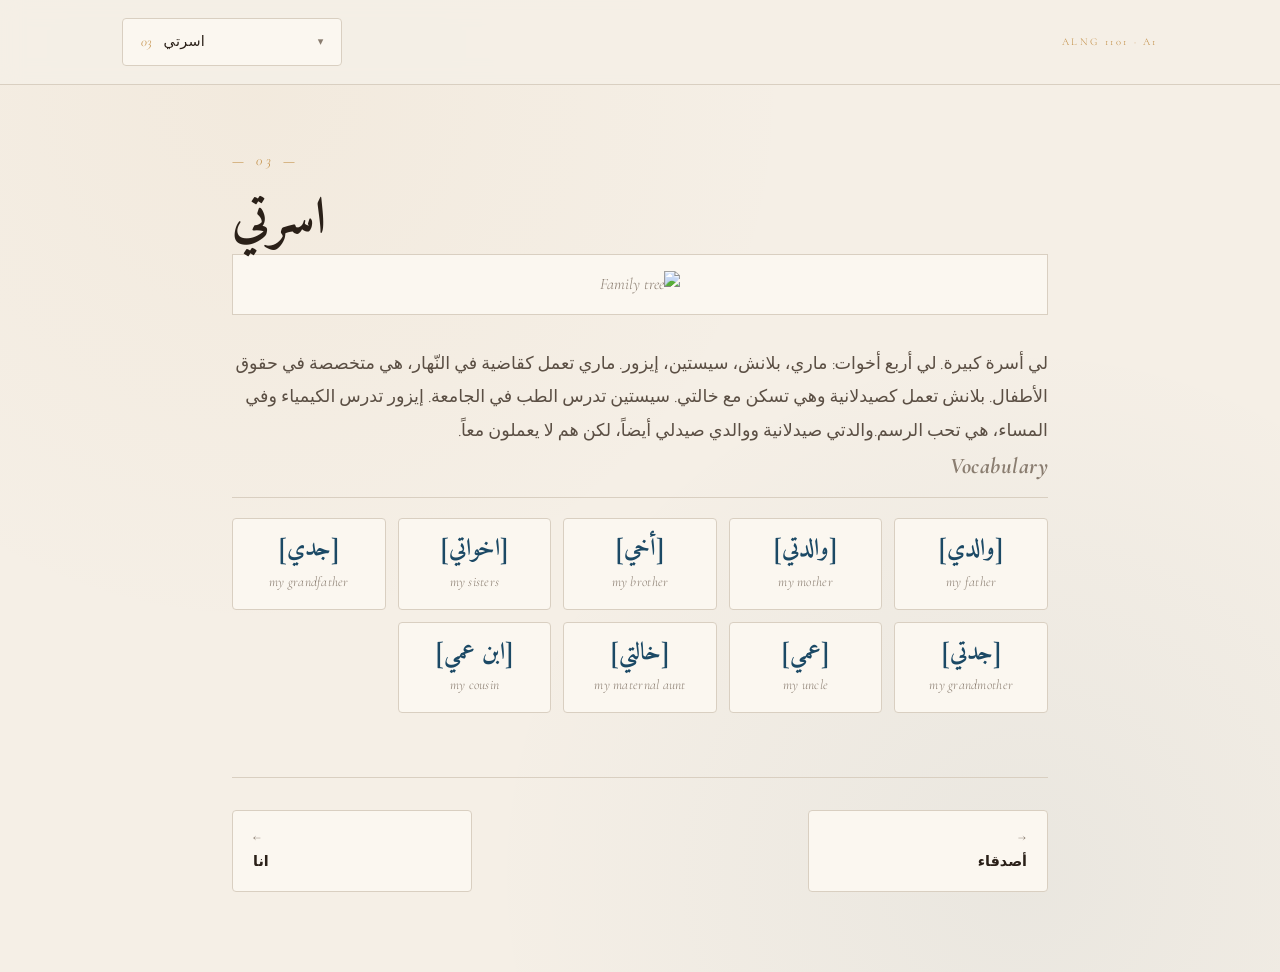
==== famille.html @ 5e150709 "Add files via upload" ====
<!DOCTYPE html>
<html lang="ar" dir="rtl">

<head>
    <meta charset="UTF-8" />
    <meta name="viewport" content="width=device-width, initial-scale=1.0" />
    <title>Ma famille — ALNG 1101</title>
    <link rel="preconnect" href="https://fonts.googleapis.com" />
    <link rel="preconnect" href="https://fonts.gstatic.com" crossorigin />
    <link
        href="https://fonts.googleapis.com/css2?family=Amiri:wght@400;700&family=Cairo:wght@300;400;600;700&family=Cormorant+Garamond:ital,wght@0,400;0,600;1,400&display=swap"
        rel="stylesheet" />
    <link rel="stylesheet" href="styles.css" />
</head>

<body>

    <header class="site-header">
        <div class="header-inner">
            <a href="./index.html" class="brand">
                <span class="brand-tag">ALNG 1101 · A1</span>
            </a>

            <div class="dropdown">
                <button class="dropdown-toggle" aria-expanded="false" aria-haspopup="true">
                    <span class="current-num">01</span>
                    <span class="current-label">Accueil</span>
                    <span class="caret">▾</span>
                </button>
                <ul class="dropdown-menu" role="menu">
                    <li><a href="./index.html"><span class="menu-num">01</span><span class="menu-label">حياتي</span></a>
                    </li>
                    <li><a href="./presentation.html"><span class="menu-num">02</span><span
                                class="menu-label">انا</span></a></li>
                    <li><a href="./famille.html"><span class="menu-num">03</span><span
                                class="menu-label">اسرتي</span></a></li>
                    <li><a href="./ami.html"><span class="menu-num">04</span><span class="menu-label">أفضل
                                صديق</span></a></li>
                    <li><a href="./lieux.html"><span class="menu-num">05</span><span class="menu-label">زيارة في
                                مصر</span></a></li>
                    <li><a href="./routine.html"><span class="menu-num">06</span><span
                                class="menu-label">روتين</span></a></li>
                    <li><a href="./depart.html"><span class="menu-num">07</span><span class="menu-label">مع
                                السلامة</span></a></li>
                </ul>
            </div>
        </div>
    </header>

    <main class="main">
        <p class="page-num">— 03 —</p>
        <h2 class="page-title">اسرتي</h2>

        <div class="family-frame">
            <img src="/images/family_tree.png" alt="Family tree">
        </div>

        <div class="text-block">
            <p>
                لي أسرة كبيرة. لي أربع أخوات: ماري، بلانش، سيستين، إيزور. ماري تعمل كقاضية في النّهار، هي متخصصة في
                حقوق الأطفال. بلانش تعمل كصيدلانية وهي تسكن مع خالتي. سيستين تدرس الطب في الجامعة. إيزور تدرس
                الكيمياء وفي المساء، هي تحب الرسم.والدتي صيدلانية ووالدي صيدلي أيضاً، لكن هم لا يعملون معاً.

            </p>
        </div>

        <!-- ============ VOCABULAIRE FAMILLE ============ -->
        <section class="vocab-section">
            <h3 class="vocab-heading">
                <span class="vocab-heading-fr">Vocabulary</span>
            </h3>

            <div class="vocab-grid">
                <div class="vocab-card">
                    <span class="vocab-ar">[والدي]</span>
                    <span class="vocab-fr">my father</span>
                </div>
                <div class="vocab-card">
                    <span class="vocab-ar">[والدتي]</span>
                    <span class="vocab-fr">my mother</span>
                </div>
                <div class="vocab-card">
                    <span class="vocab-ar">[أخي]</span>
                    <span class="vocab-fr">my brother</span>
                </div>
                <div class="vocab-card">
                    <span class="vocab-ar">[اخواتي]</span>
                    <span class="vocab-fr">my sisters</span>
                </div>
                <div class="vocab-card">
                    <span class="vocab-ar">[جدي]</span>
                    <span class="vocab-fr">my grandfather</span>
                </div>
                <div class="vocab-card">
                    <span class="vocab-ar">[جدتي]</span>
                    <span class="vocab-fr">my grandmother</span>
                </div>
                <div class="vocab-card">
                    <span class="vocab-ar">[عمي]</span>
                    <span class="vocab-fr">my uncle</span>
                </div>
                <div class="vocab-card">
                    <span class="vocab-ar">[خالتي]</span>
                    <span class="vocab-fr">my maternal aunt</span>
                </div>
                <div class="vocab-card">
                    <span class="vocab-ar">[ابن عمي]</span>
                    <span class="vocab-fr">my cousin</span>
                </div>
            </div>
        </section>

        <nav class="pager">
            <a class="prev" href="./presentation.html"><span class="pager-label"></span><span
                    class="pager-title">انا</span></a>
            <a class="next" href="./amis.html"><span class="pager-label"></span><span class="pager-title">أصدقاء
                </span></a>
        </nav>
    </main>

    <script src="styles.js"></script>
</body>

</html>
---- styles.css ----
/* =========================================================
   VARIABLES
   ========================================================= */
:root {
    --bg: #f5efe6;
    --bg-card: #fbf7f0;
    --ink: #2a2018;
    --ink-soft: #5b4f44;
    --ink-mute: #8a7d70;
    --line: #d9cfc1;
    --line-soft: #e8e0d3;
    --teal: #1b4965;
    --teal-soft: #2d6a8f;
    --gold: #c08a3e;
    --gold-soft: #d4a24c;
    --accent: #9b3a2a;

    --font-display: "Cormorant Garamond", "Amiri", serif;
    --font-arabic-display: "Amiri", serif;
    --font-body: "Tajawal", "Cormorant Garamond", system-ui, sans-serif;

    --header-h: 84px;
    --radius: 4px;
    --shadow: 0 1px 2px rgba(42, 32, 24, 0.04),
        0 8px 24px rgba(42, 32, 24, 0.06);
}

* {
    box-sizing: border-box;
    margin: 0;
    padding: 0;
}

html,
body {
    min-height: 100%;
}

body {
    font-family: var(--font-body);
    font-weight: 300;
    background: var(--bg);
    color: var(--ink);
    line-height: 1.7;
    background-image:
        radial-gradient(circle at 20% 10%, rgba(192, 138, 62, 0.05), transparent 40%),
        radial-gradient(circle at 80% 90%, rgba(27, 73, 101, 0.05), transparent 40%);
}

a {
    color: inherit;
    text-decoration: none;
}

button {
    font: inherit;
    cursor: pointer;
}

/* =========================================================
   HEADER + DROPDOWN
   ========================================================= */
.site-header {
    position: sticky;
    top: 0;
    z-index: 50;
    background: rgba(245, 239, 230, 0.92);
    backdrop-filter: blur(10px);
    -webkit-backdrop-filter: blur(10px);
    border-bottom: 1px solid var(--line);
}

.header-inner {
    max-width: 1100px;
    margin: 0 auto;
    height: var(--header-h);
    padding: 0 2rem;
    display: flex;
    align-items: center;
    justify-content: space-between;
    gap: 2rem;
}

/* BRAND (titre du site) */
.brand {
    display: flex;
    flex-direction: column;
    gap: 0.15rem;
    text-align: right;
}

.brand-tag {
    font-family: var(--font-body);
    font-size: 0.65rem;
    letter-spacing: 0.25em;
    text-transform: uppercase;
    color: var(--gold);
    direction: ltr;
}

.brand-title {
    font-family: var(--font-arabic-display);
    font-size: 1.6rem;
    font-weight: 700;
    color: var(--ink);
    line-height: 1;
}

/* DROPDOWN */
.dropdown {
    position: relative;
}

.dropdown-toggle {
    display: flex;
    align-items: center;
    gap: 0.75rem;
    padding: 0.65rem 1.1rem;
    background: var(--bg-card);
    border: 1px solid var(--line);
    border-radius: var(--radius);
    font-family: var(--font-body);
    font-size: 0.9rem;
    color: var(--ink);
    transition: all 0.25s;
    direction: ltr;
    min-width: 220px;
}

.dropdown-toggle:hover {
    border-color: var(--gold);
    background: #fff;
}

.dropdown-toggle .current-num {
    font-family: var(--font-display);
    font-style: italic;
    color: var(--gold);
    font-size: 0.85rem;
}

.dropdown-toggle .current-label {
    flex: 1;
    text-align: left;
    letter-spacing: 0.02em;
}

.dropdown-toggle .caret {
    color: var(--ink-mute);
    font-size: 0.7rem;
    transition: transform 0.25s;
}

.dropdown.open .caret {
    transform: rotate(180deg);
}

/* MENU */
.dropdown-menu {
    position: absolute;
    top: calc(100% + 6px);
    left: 0;
    width: 100%;
    min-width: 260px;
    background: var(--bg-card);
    border: 1px solid var(--line);
    border-radius: var(--radius);
    box-shadow: var(--shadow);
    list-style: none;
    padding: 0.4rem;
    opacity: 0;
    visibility: hidden;
    transform: translateY(-8px);
    transition: all 0.2s ease;
    direction: ltr;
}

.dropdown.open .dropdown-menu {
    opacity: 1;
    visibility: visible;
    transform: translateY(0);
}

.dropdown-menu li a {
    display: flex;
    align-items: baseline;
    gap: 0.85rem;
    padding: 0.55rem 0.75rem;
    border-radius: 2px;
    transition: all 0.15s;
}

.dropdown-menu li a:hover {
    background: rgba(192, 138, 62, 0.1);
}

.dropdown-menu li a.active {
    background: var(--teal);
    color: var(--bg-card);
}

.dropdown-menu li a.active .menu-num {
    color: var(--gold-soft);
}

.menu-num {
    font-family: var(--font-display);
    font-style: italic;
    font-size: 0.8rem;
    color: var(--ink-mute);
    min-width: 1.6rem;
}

.menu-label {
    font-size: 0.9rem;
}

/* =========================================================
   MAIN PAGE LAYOUT
   ========================================================= */
.main {
    max-width: 880px;
    margin: 0 auto;
    padding: 4rem 2rem 5rem;
}

.page-num {
    font-family: var(--font-display);
    font-style: italic;
    font-size: 0.9rem;
    color: var(--gold);
    letter-spacing: 0.3em;
    margin-bottom: 1rem;
    direction: ltr;
}

.page-title {
    font-family: var(--font-display);
    font-size: clamp(2.25rem, 4vw, 3.25rem);
    font-weight: 600;
    color: var(--ink);
    line-height: 1.1;
    margin-bottom: 0.5rem;
    direction: ltr;
    text-align: left;
}

.page-hint {
    font-family: var(--font-display);
    font-style: italic;
    font-size: 1rem;
    color: var(--ink-mute);
    margin-bottom: 3rem;
    padding-bottom: 2rem;
    border-bottom: 1px solid var(--line);
    direction: ltr;
    text-align: left;
}

/* =========================================================
   COMPONENTS RÉUTILISABLES
   ========================================================= */

/* Hero (page d'accueil) */
.hero {
    text-align: center;
    padding: 4rem 2rem;
    background: var(--bg-card);
    border: 1px solid var(--line);
    border-radius: var(--radius);
    position: relative;
}

.hero::before,
.hero::after {
    content: "";
    position: absolute;
    width: 40px;
    height: 40px;
    border: 2px solid var(--gold);
}

.hero::before {
    top: 12px;
    right: 12px;
    border-bottom: none;
    border-left: none;
}

.hero::after {
    bottom: 12px;
    left: 12px;
    border-top: none;
    border-right: none;
}

.hero-title {
    font-family: var(--font-arabic-display);
    font-size: clamp(2rem, 4vw, 3rem);
    font-weight: 400;
    color: var(--teal);
    margin-bottom: 1.5rem;
    line-height: 1.3;
}

.hero-welcome {
    font-family: var(--font-body);
    font-size: 1.25rem;
    color: var(--ink-soft);
    max-width: 600px;
    margin: 0 auto;
}

/* Photo + texte */
.content-grid {
    display: grid;
    grid-template-columns: 1fr 1.2fr;
    gap: 2.5rem;
    margin-bottom: 2rem;
}

.photo-frame {
    aspect-ratio: 4 / 5;
    background: var(--bg-card);
    border: 1px solid var(--line);
    display: flex;
    align-items: center;
    justify-content: center;
    color: var(--ink-mute);
    font-family: var(--font-display);
    font-style: italic;
    overflow: hidden;
}

.photo-frame img {
    width: 100%;
    height: 100%;
    object-fit: cover;
}

.text-block {
    font-size: 1.1rem;
    line-height: 1.9;
    color: var(--ink-soft);
}

/* Family frame */
.family-frame {
    width: 100%;
    background: var(--bg-card);
    border: 1px solid var(--line);
    display: flex;
    align-items: center;
    justify-content: center;
    color: var(--ink-mute);
    font-family: var(--font-display);
    font-style: italic;
    margin-bottom: 2rem;
    padding: 1rem;
}

.family-frame img {
    max-width: 100%;
    height: auto;
    display: block;
}

.labels-grid {
    display: grid;
    grid-template-columns: repeat(auto-fit, minmax(160px, 1fr));
    gap: 1rem;
}

.label-card {
    padding: 1.25rem 1rem;
    background: var(--bg-card);
    border: 1px solid var(--line);
    border-radius: var(--radius);
    text-align: center;
    transition: all 0.3s;
}

.label-card:hover {
    border-color: var(--gold);
    transform: translateY(-2px);
}

.label-role {
    display: block;
    font-family: var(--font-display);
    font-style: italic;
    font-size: 0.85rem;
    color: var(--ink-mute);
    margin-bottom: 0.5rem;
    direction: ltr;
}

.label-ar {
    display: block;
    font-family: var(--font-arabic-display);
    font-size: 1.5rem;
    color: var(--teal);
    font-weight: 700;
}

/* Paragraphe */
.paragraph-block {
    background: var(--bg-card);
    border-right: 3px solid var(--gold);
    padding: 2rem 2.5rem;
    font-size: 1.15rem;
    line-height: 2;
    border-radius: var(--radius);
}

/* Audio */
.audio-block {
    margin-top: 2.5rem;
    padding: 1.75rem;
    background: var(--bg-card);
    border: 1px dashed var(--gold);
    border-radius: var(--radius);
}

.audio-label {
    font-family: var(--font-display);
    font-size: 1rem;
    color: var(--teal);
    margin-bottom: 1rem;
    direction: ltr;
}

.audio-block audio {
    width: 100%;
    direction: ltr;
}

.audio-hint {
    margin-top: 0.75rem;
    font-family: var(--font-display);
    font-style: italic;
    font-size: 0.85rem;
    color: var(--ink-mute);
    direction: ltr;
}

/* Places + Community grid */
.places-grid,
.community-grid {
    display: grid;
    grid-template-columns: repeat(auto-fit, minmax(220px, 1fr));
    gap: 1.5rem;
}

.place-card,
.community-card {
    background: var(--bg-card);
    border: 1px solid var(--line);
    overflow: hidden;
    transition: all 0.3s;
}

.place-card:hover,
.community-card:hover {
    transform: translateY(-3px);
    box-shadow: var(--shadow);
}

.place-img,
.community-img {
    aspect-ratio: 4 / 3;
    background: var(--line-soft);
    display: flex;
    align-items: center;
    justify-content: center;
    color: var(--ink-mute);
    font-family: var(--font-display);
    font-style: italic;
    font-size: 0.9rem;
    overflow: hidden;
}

.place-img img,
.community-img img {
    width: 100%;
    height: 100%;
    object-fit: cover;
}

.place-card figcaption,
.community-card figcaption {
    padding: 1rem 1.25rem;
    font-size: 1rem;
    color: var(--ink-soft);
    border-top: 1px solid var(--line-soft);
}

/* Mots préférés */
.words-list {
    list-style: none;
    display: flex;
    flex-direction: column;
    gap: 1rem;
    counter-reset: word;
}

.word-item {
    background: var(--bg-card);
    padding: 1.5rem 1.75rem;
    border-right: 3px solid var(--gold);
    border-radius: var(--radius);
    display: grid;
    grid-template-columns: auto 1fr;
    gap: 0.5rem 1.5rem;
    align-items: baseline;
    position: relative;
    counter-increment: word;
}

.word-item::before {
    content: counter(word, decimal-leading-zero);
    position: absolute;
    top: 0.75rem;
    left: 1rem;
    font-family: var(--font-display);
    font-style: italic;
    font-size: 0.85rem;
    color: var(--gold);
    direction: ltr;
}

.word-ar {
    font-family: var(--font-arabic-display);
    font-size: 2rem;
    font-weight: 700;
    color: var(--teal);
    grid-row: 1;
}

.word-meaning {
    font-family: var(--font-display);
    font-style: italic;
    color: var(--ink-soft);
    font-size: 1rem;
    direction: ltr;
    grid-row: 1;
}

.word-example {
    grid-column: 1 / -1;
    font-size: 1.05rem;
    color: var(--ink-soft);
    padding-top: 0.5rem;
    border-top: 1px dashed var(--line);
    margin-top: 0.5rem;
}

/* Jeu */
.game-block {
    background: var(--bg-card);
    padding: 2rem;
    border: 1px solid var(--line);
    border-radius: var(--radius);
}

.game-instruction {
    font-size: 1.1rem;
    color: var(--ink-soft);
    margin-bottom: 1.5rem;
    padding-bottom: 1rem;
    border-bottom: 1px solid var(--line);
}

.game-grid {
    display: grid;
    grid-template-columns: repeat(auto-fit, minmax(140px, 1fr));
    gap: 0.75rem;
    margin-bottom: 1.5rem;
}

.game-card {
    padding: 1.5rem 1rem;
    background: var(--bg);
    border: 1px solid var(--line);
    border-radius: var(--radius);
    text-align: center;
    cursor: pointer;
    transition: all 0.25s;
    font-family: var(--font-arabic-display);
    font-size: 1.4rem;
    color: var(--teal);
}

.game-card:hover {
    border-color: var(--gold);
    background: var(--bg-card);
    transform: scale(1.03);
}

.game-card.matched {
    background: var(--teal);
    color: var(--bg-card);
    border-color: var(--teal);
}

.answer-key {
    margin-top: 1rem;
    padding: 1rem;
    background: var(--bg);
    border-radius: var(--radius);
}

.answer-key summary {
    cursor: pointer;
    font-family: var(--font-display);
    font-style: italic;
    color: var(--accent);
    direction: ltr;
}

.answer-key ul {
    margin-top: 0.75rem;
    padding-right: 1.25rem;
    color: var(--ink-soft);
}

.external-link {
    margin-top: 1rem;
    font-family: var(--font-display);
    font-style: italic;
    color: var(--ink-mute);
    direction: ltr;
}

.external-link a {
    color: var(--teal);
    text-decoration: underline;
    text-underline-offset: 3px;
}

/* Timeline */
.timeline {
    position: relative;
    padding-right: 2rem;
    border-right: 2px solid var(--line);
}

.timeline-step {
    position: relative;
    padding: 1.25rem 1.5rem;
    margin-bottom: 1.25rem;
    background: var(--bg-card);
    border: 1px solid var(--line);
    border-radius: var(--radius);
    transition: all 0.3s;
}

.timeline-step::before {
    content: "";
    position: absolute;
    top: 1.75rem;
    right: -2.6rem;
    width: 14px;
    height: 14px;
    background: var(--gold);
    border: 3px solid var(--bg);
    border-radius: 50%;
}

.timeline-step:hover {
    transform: translateX(-4px);
    border-color: var(--gold);
}

.timeline-time {
    display: inline-block;
    font-family: var(--font-arabic-display);
    font-size: 1rem;
    font-weight: 700;
    color: var(--gold);
    background: rgba(192, 138, 62, 0.1);
    padding: 0.2rem 0.75rem;
    border-radius: 100px;
    margin-bottom: 0.5rem;
}

.timeline-text {
    font-size: 1.15rem;
    color: var(--ink);
}

/* Reflection */
.reflection {
    margin-top: 2rem;
    padding: 1.75rem 2rem;
    background: var(--bg-card);
    border: 1px solid var(--line);
    border-radius: var(--radius);
}

.reflection h4 {
    font-family: var(--font-display);
    font-style: italic;
    font-size: 1.25rem;
    color: var(--teal);
    margin-bottom: 0.75rem;
    direction: ltr;
}

.reflection p {
    color: var(--ink-soft);
}

/* AI note */
.ai-note {
    margin-top: 2rem;
    padding: 1rem 1.25rem;
    background: rgba(155, 58, 42, 0.06);
    border-right: 3px solid var(--accent);
    border-radius: var(--radius);
    font-family: var(--font-display);
    font-style: italic;
    font-size: 0.95rem;
    color: var(--ink-soft);
    direction: ltr;
    text-align: left;
}

.ai-note strong {
    color: var(--accent);
    font-style: normal;
    font-family: var(--font-body);
    font-weight: 600;
}

/* =========================================================
   PAGINATION (prev / next entre pages)
   ========================================================= */
.pager {
    margin-top: 4rem;
    padding-top: 2rem;
    border-top: 1px solid var(--line);
    display: flex;
    justify-content: space-between;
    gap: 1rem;
    direction: ltr;
}

.pager a {
    flex: 1;
    max-width: 240px;
    padding: 1rem 1.25rem;
    background: var(--bg-card);
    border: 1px solid var(--line);
    border-radius: var(--radius);
    font-family: var(--font-body);
    font-size: 0.9rem;
    color: var(--ink-soft);
    transition: all 0.25s;
    display: flex;
    flex-direction: column;
    gap: 0.15rem;
}

.pager a:hover {
    border-color: var(--gold);
    color: var(--ink);
    transform: translateY(-2px);
}

.pager .pager-label {
    font-family: var(--font-display);
    font-style: italic;
    font-size: 0.75rem;
    color: var(--ink-mute);
    letter-spacing: 0.1em;
    text-transform: uppercase;
}

.pager .pager-title {
    font-weight: 600;
    color: var(--ink);
}

.pager .next {
    text-align: right;
    margin-left: auto;
}

.pager .next .pager-label::after {
    content: " →";
}

.pager .prev .pager-label::before {
    content: "← ";
}

.pager-spacer {
    flex: 1;
    max-width: 240px;
}

/* =========================================================
   MOBILE
   ========================================================= */
@media (max-width: 700px) {
    .header-inner {
        padding: 0 1rem;
        gap: 0.75rem;
    }

    .brand-tag {
        display: none;
    }

    .brand-title {
        font-size: 1.3rem;
    }

    .dropdown-toggle {
        min-width: 0;
        padding: 0.5rem 0.75rem;
    }

    .dropdown-toggle .current-label {
        font-size: 0.85rem;
    }

    .dropdown-menu {
        right: 0;
        left: auto;
        width: 240px;
    }

    .main {
        padding: 2.5rem 1.25rem 3rem;
    }

    .content-grid {
        grid-template-columns: 1fr;
    }

    .page-title {
        font-size: 2rem;
    }

    .pager {
        flex-direction: column;
    }

    .pager a,
    .pager-spacer {
        max-width: none;
    }
}

/* =========================================================
   VOCAB SECTION (page famille)
   ========================================================= */
.vocab-section {
    margin-bottom: 2.5rem;
}

.vocab-heading {
    display: flex;
    align-items: baseline;
    justify-content: space-between;
    gap: 1rem;
    margin-bottom: 1.25rem;
    padding-bottom: 0.75rem;
    border-bottom: 1px solid var(--line);
}

.vocab-heading-fr {
    font-family: var(--font-display);
    font-style: italic;
    font-size: 1.4rem;
    color: var(--ink-mute);
    letter-spacing: 0.02em;
    direction: ltr;
}

.vocab-heading-ar {
    font-family: var(--font-arabic-display);
    font-size: 1.6rem;
    font-weight: 700;
    color: var(--teal);
}

.vocab-grid {
    display: grid;
    grid-template-columns: repeat(auto-fit, minmax(140px, 1fr));
    gap: 0.75rem;
}

.vocab-card {
    display: flex;
    flex-direction: column;
    align-items: center;
    justify-content: center;
    gap: 0.35rem;
    padding: 1rem 0.75rem;
    background: var(--bg-card);
    border: 1px solid var(--line);
    border-radius: var(--radius);
    transition: all 0.25s ease;
    text-align: center;
}

.vocab-card:hover {
    border-color: var(--gold);
    background: #fff;
    transform: translateY(-2px);
    box-shadow: var(--shadow);
}

.vocab-ar {
    font-family: var(--font-arabic-display);
    font-size: 1.5rem;
    font-weight: 700;
    color: var(--teal);
    line-height: 1.2;
}

.vocab-fr {
    font-family: var(--font-display);
    font-style: italic;
    font-size: 0.85rem;
    color: var(--ink-mute);
    letter-spacing: 0.02em;
    direction: ltr;
}
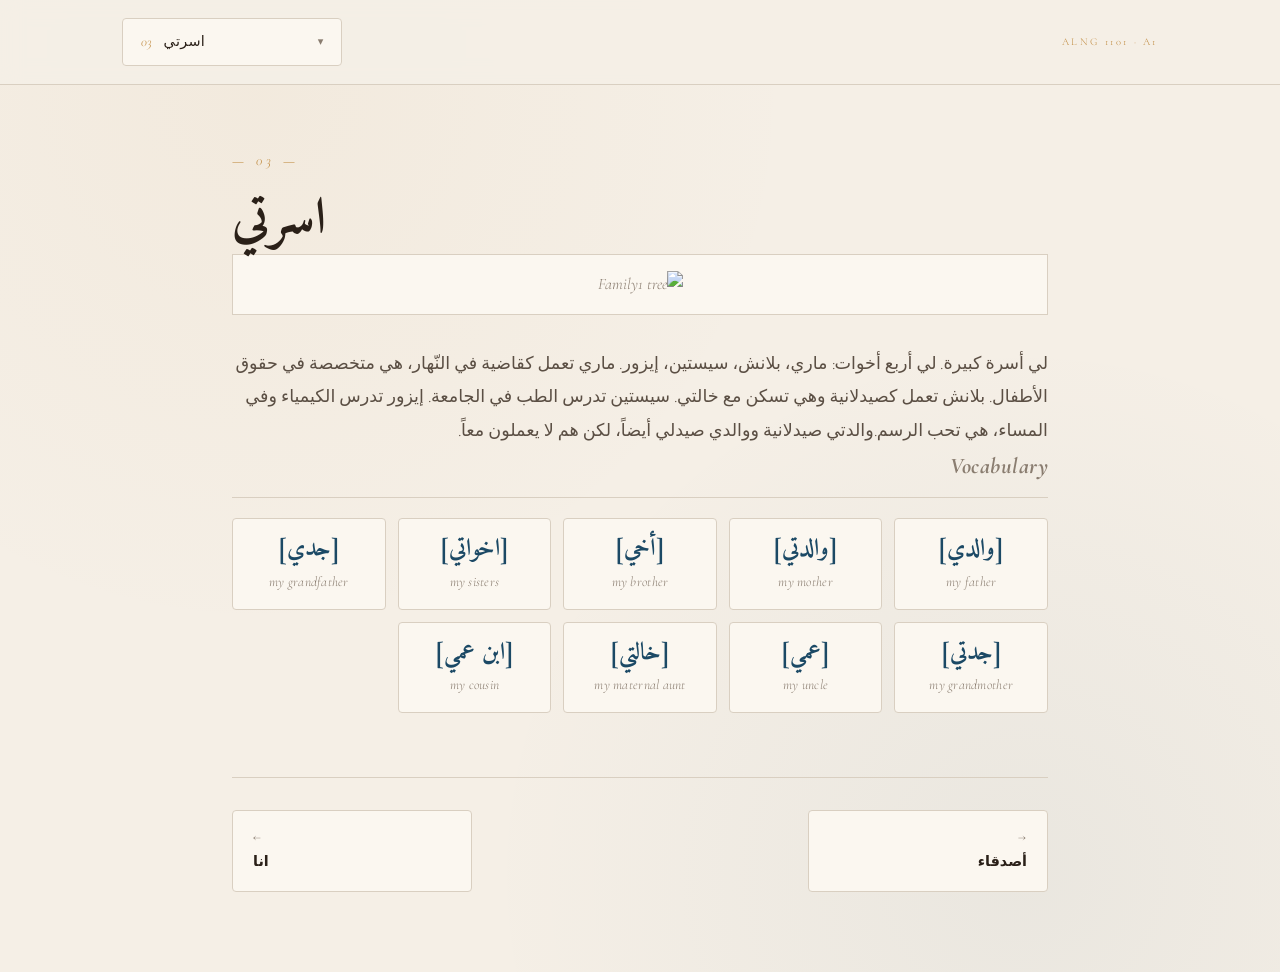
==== commit 89d86de9: "Update alt text for family tree image" ====
--- a/famille.html
+++ b/famille.html
@@ -52,7 +52,7 @@
         <h2 class="page-title">اسرتي</h2>
 
         <div class="family-frame">
-            <img src="/images/family_tree.png" alt="Family tree">
+            <img src="/images/family_tree.jpeg" alt="Family1 tree">
         </div>
 
         <div class="text-block">
@@ -121,4 +121,4 @@
     <script src="styles.js"></script>
 </body>
 
-</html>+</html>
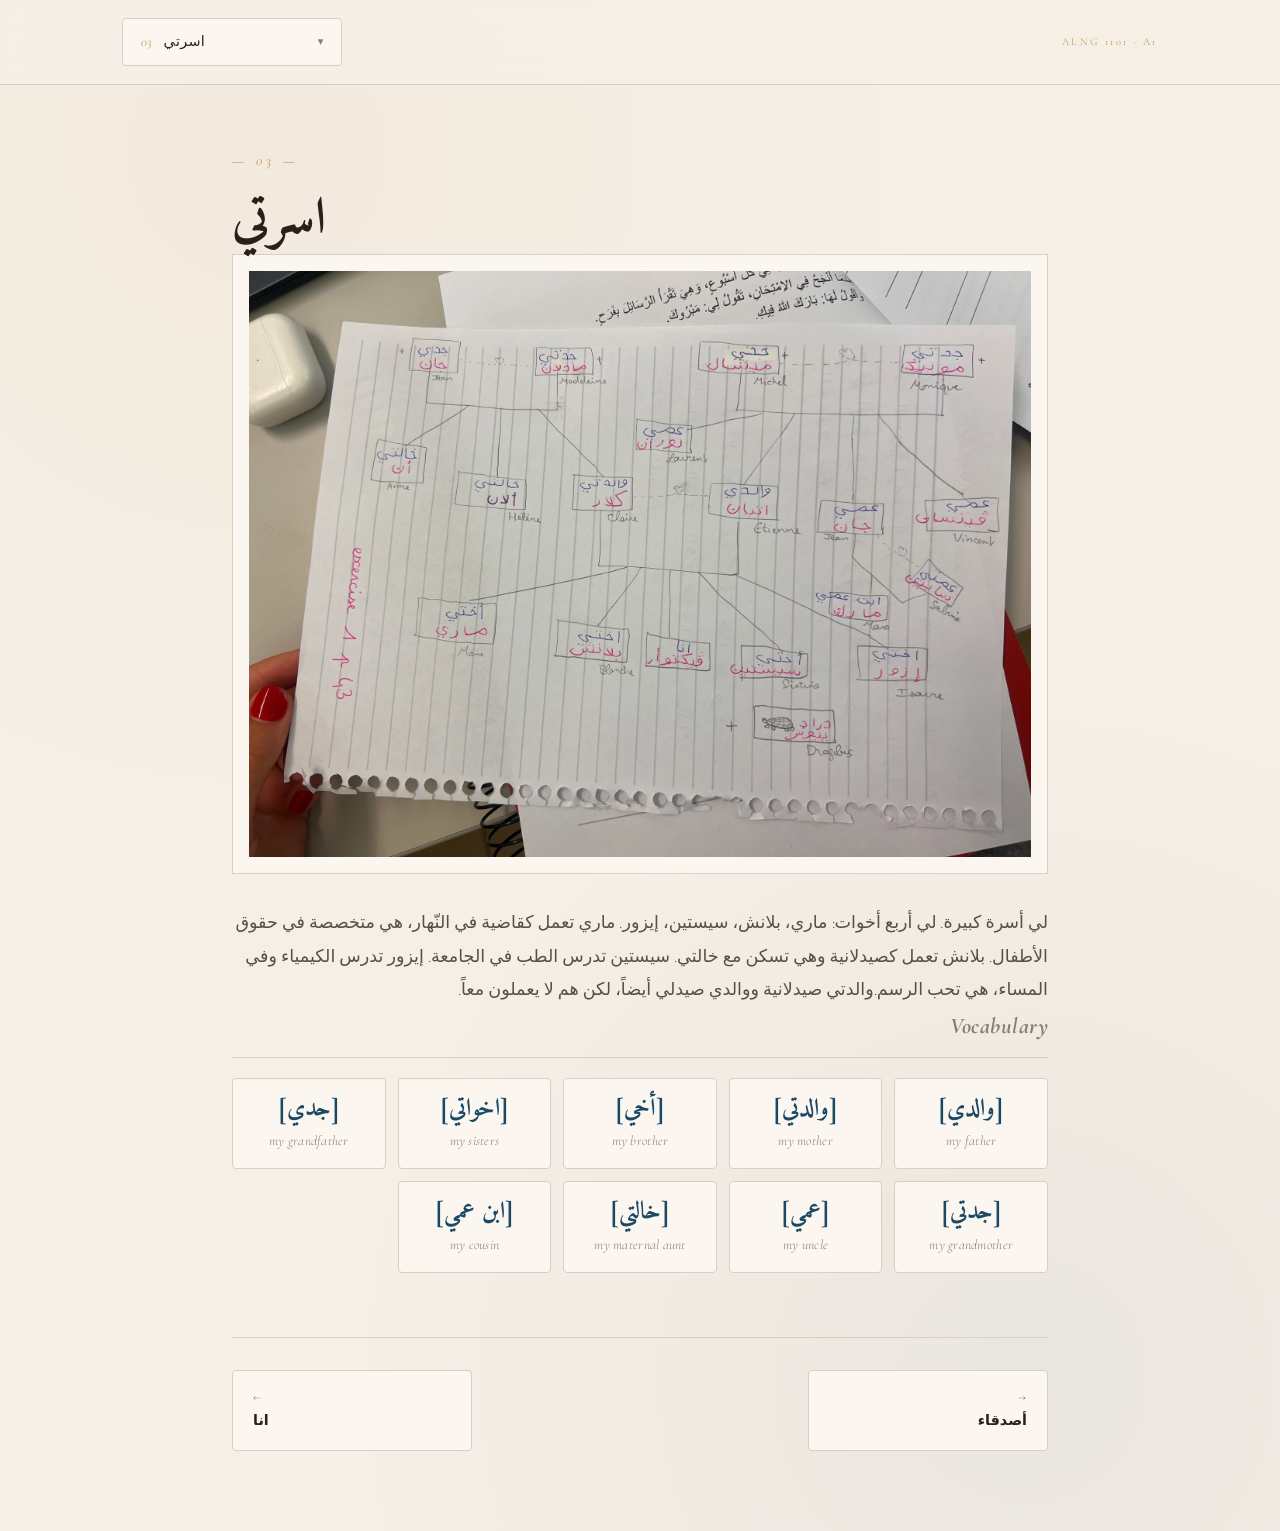
==== commit ab1918fc: "Update famille.html" ====
--- a/famille.html
+++ b/famille.html
@@ -52,7 +52,7 @@
         <h2 class="page-title">اسرتي</h2>
 
         <div class="family-frame">
-            <img src="/images/family_tree.jpeg" alt="Family1 tree">
+            <img src="/images/family_tree.jpg" alt="Family1 tree">
         </div>
 
         <div class="text-block">
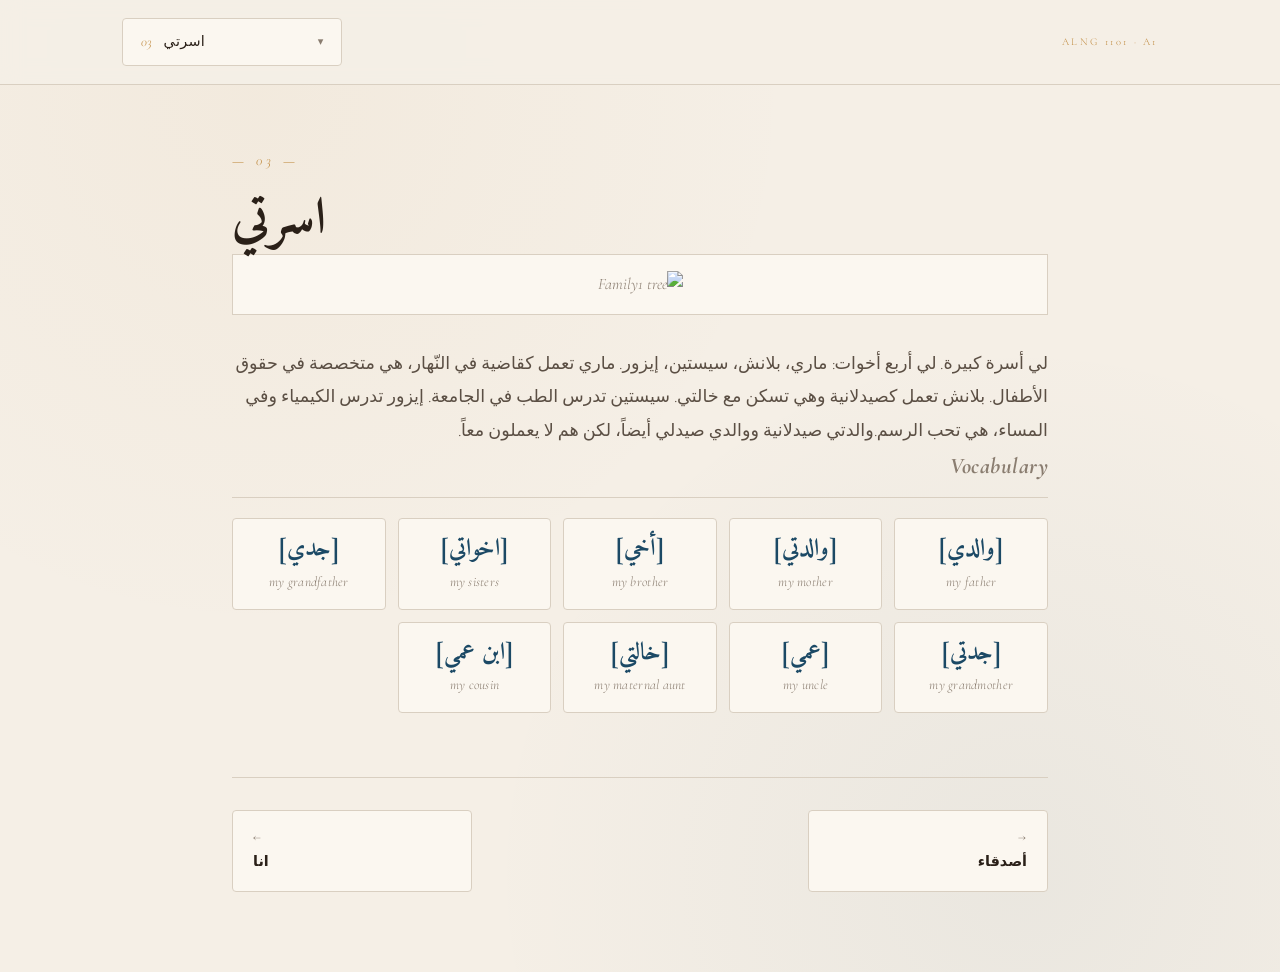
==== commit cd2f239f: "Update famille.html" ====
--- a/famille.html
+++ b/famille.html
@@ -52,7 +52,7 @@
         <h2 class="page-title">اسرتي</h2>
 
         <div class="family-frame">
-            <img src="/images/family_tree.jpg" alt="Family1 tree">
+            <img src="/images/family_tree.jpeg" alt="Family1 tree">
         </div>
 
         <div class="text-block">
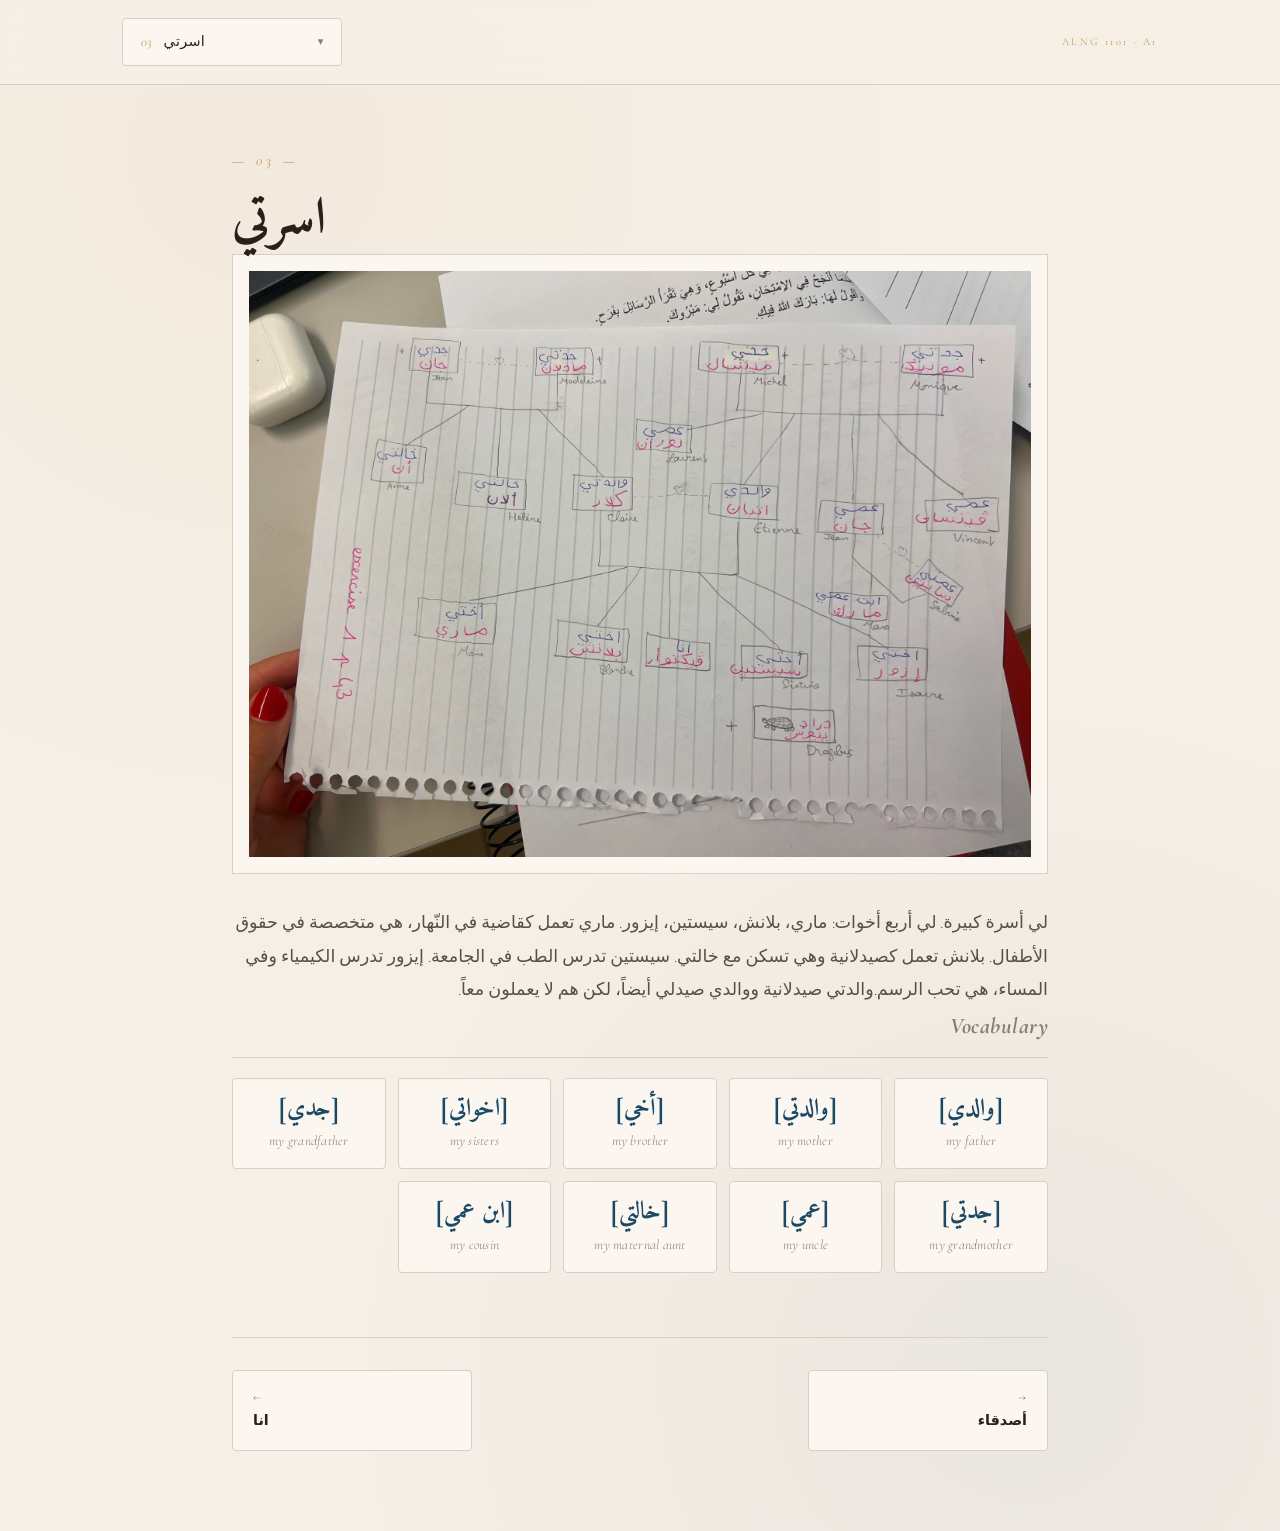
==== commit a7fe949c: "Fix image source path for family tree" ====
--- a/famille.html
+++ b/famille.html
@@ -52,7 +52,7 @@
         <h2 class="page-title">اسرتي</h2>
 
         <div class="family-frame">
-            <img src="/images/family_tree.jpeg" alt="Family1 tree">
+            <img src="images/family_tree.jpg" alt="Family1 tree">
         </div>
 
         <div class="text-block">
